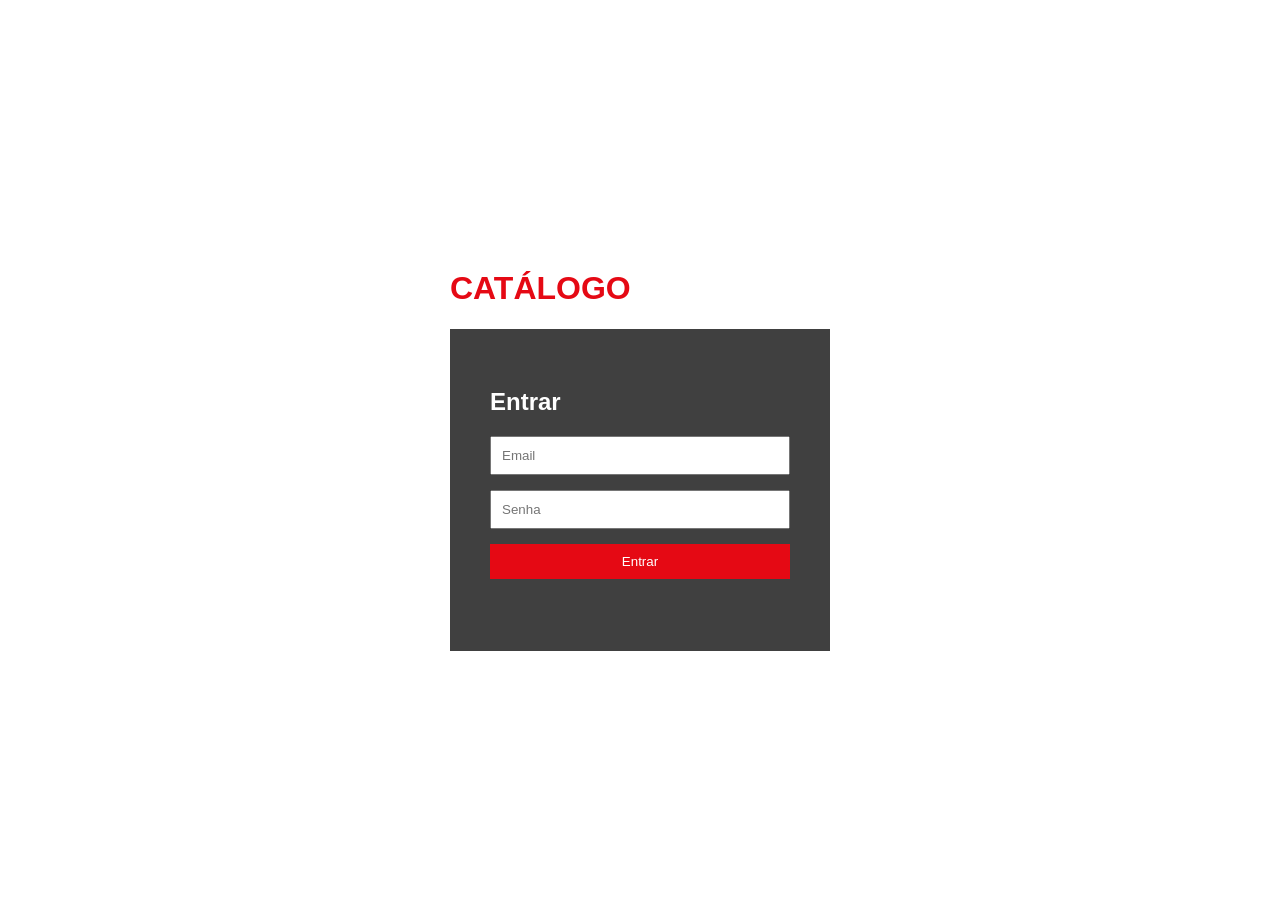
==== frontend/index.html @ 51502b43 "projeto incial" ====
<!DOCTYPE html>
<html>
<head>
<meta charset="UTF-8">
<title>Catálogo de Filmes</title>
<link rel="stylesheet" href="css/style.css">
</head>

<body class="login-body">

<div class="login-container">

<h1 class="logo">CATÁLOGO</h1>

<div class="login-box">

<h2>Entrar</h2>

<input id="email" placeholder="Email">

<input id="senha" type="password" placeholder="Senha">

<button onclick="login()">Entrar</button>

<p id="erro"></p>

</div>

</div>

<script src="js/api.js"></script>
<script src="js/login.js"></script>

</body>
</html>
---- frontend/css/style.css ----
body{
margin:0;
font-family:Arial;
background-color:#141414;
color:white;
}

.logo{
color:#e50914;
font-size:32px;
font-weight:bold;
}

header{
display:flex;
justify-content:space-between;
align-items:center;
padding:20px 50px;
background:black;
}

nav button{
margin-left:10px;
padding:10px;
background:#e50914;
border:none;
color:white;
cursor:pointer;
}

.section-title{
margin-left:50px;
}

.filmes-grid{
display:grid;
grid-template-columns:repeat(auto-fill,200px);
gap:20px;
padding:50px;
}

.filme-card{
background:#222;
padding:15px;
border-radius:6px;
transition:0.3s;
}

.filme-card:hover{
transform:scale(1.05);
}

.filme-titulo{
font-weight:bold;
margin-bottom:10px;
}

.filme-card button{
width:100%;
background:#e50914;
border:none;
padding:8px;
color:white;
cursor:pointer;
}

.login-body{
background:url("https://assets.nflxext.com/ffe/siteui/vlv3/9b22a6e4/netflix-bg.jpg");
background-size:cover;
height:100vh;
display:flex;
justify-content:center;
align-items:center;
}

.login-box{
background:rgba(0,0,0,0.75);
padding:40px;
display:flex;
flex-direction:column;
width:300px;
}

.login-box input{
margin-bottom:15px;
padding:10px;
}

.login-box button{
padding:10px;
background:#e50914;
border:none;
color:white;
cursor:pointer;
}
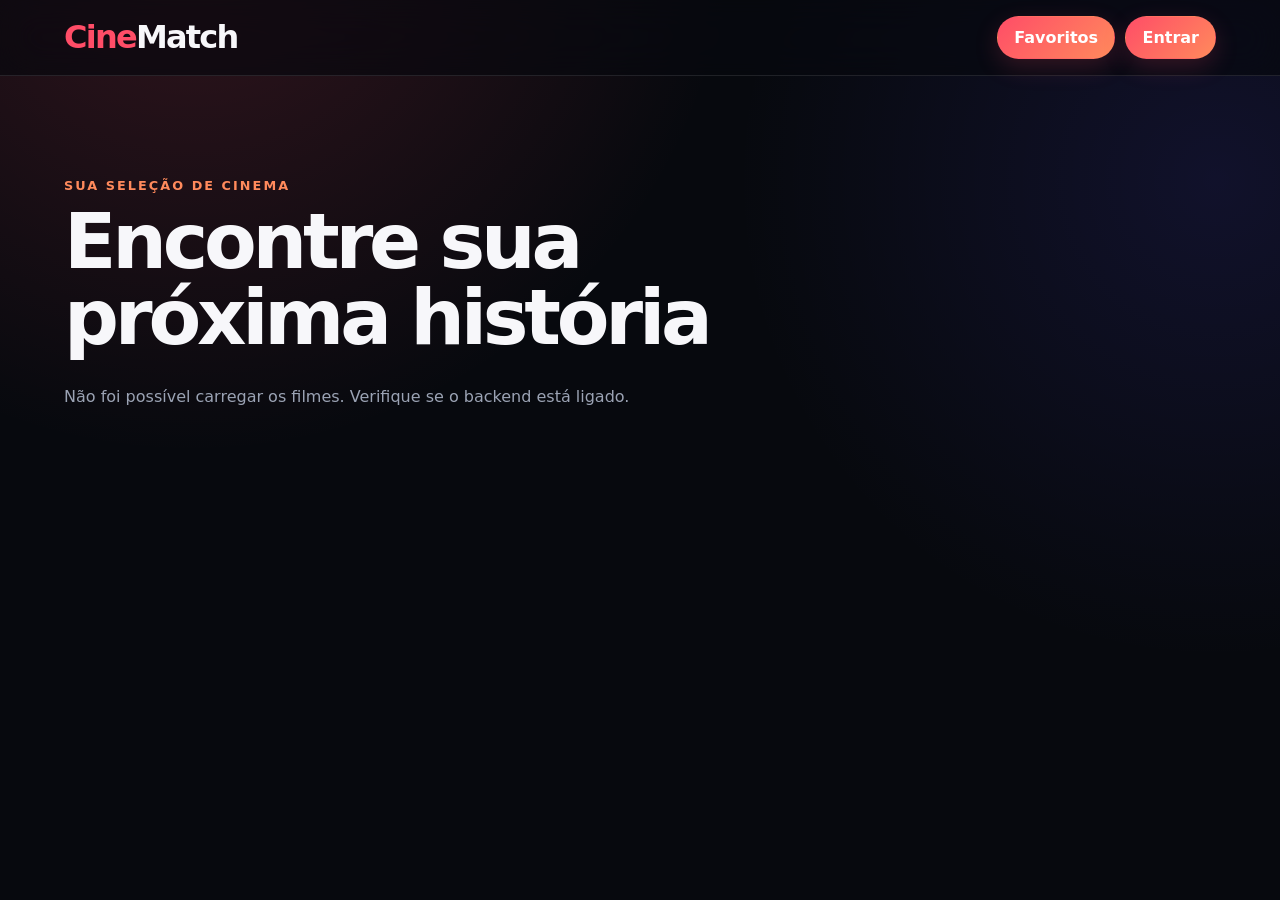
==== commit 3edd4042: "reestilizacao" ====
--- a/frontend/index.html
+++ b/frontend/index.html
@@ -1,36 +1,39 @@
-
 <!DOCTYPE html>
-<html>
+<html lang="pt-BR">
 <head>
 <meta charset="UTF-8">
-<title>Catálogo de Filmes</title>
-<link rel="stylesheet" href="css/style.css">
+<meta name="viewport" content="width=device-width, initial-scale=1.0">
+<title>CineMatch | Encontre seu próximo filme</title>
+<link rel="stylesheet" href="css/style.css?v=10">
 </head>
-
-<body class="login-body">
-
-<div class="login-container">
-
-<h1 class="logo">CATÁLOGO</h1>
-
-<div class="login-box">
-
-<h2>Entrar</h2>
-
-<input id="email" placeholder="Email">
-
-<input id="senha" type="password" placeholder="Senha">
-
-<button onclick="login()">Entrar</button>
-
-<p id="erro"></p>
-
+<body>
+<header>
+<a class="logo" href="index.html" aria-label="CineMatch — página inicial"><span>Cine</span>Match</a>
+<nav id="menu-usuario" aria-label="Menu principal">
+<button id="botao-favoritos" onclick="irFavoritos()">Favoritos</button>
+<button id="botao-entrar" onclick="irLogin()">Entrar</button>
+<a id="botao-gerenciar" class="nav-button" href="gerenciar-catalogo.html" hidden>Editar catálogo</a>
+<div id="menu-perfil" class="profile-menu" hidden>
+<button id="botao-perfil" class="profile-trigger button-secondary" type="button" aria-haspopup="menu" aria-expanded="false" aria-controls="opcoes-perfil">
+<span id="nome-usuario"></span><span class="profile-chevron" aria-hidden="true">⌄</span>
+</button>
+<div id="opcoes-perfil" class="profile-dropdown" role="menu" hidden>
+<button class="profile-logout" type="button" role="menuitem" onclick="logout()">Sair da conta</button>
 </div>
-
 </div>
-
-<script src="js/api.js"></script>
-<script src="js/login.js"></script>
-
+</nav>
+</header>
+<main>
+<div class="page-heading">
+<div>
+<p class="eyebrow">Sua seleção de cinema</p>
+<h1 class="section-title">Encontre sua próxima história</h1>
+</div>
+</div>
+<p id="mensagem" class="mensagem" role="status"></p>
+<div id="filmes" class="filmes-grid" aria-live="polite"></div>
+</main>
+<script src="js/api.js?v=10"></script>
+<script src="js/catalogo.js?v=10"></script>
 </body>
 </html>
--- a/frontend/css/style.css
+++ b/frontend/css/style.css
@@ -1,96 +1,260 @@
-
+:root{
+  color-scheme:dark;
+  font-family:Inter,ui-sans-serif,system-ui,-apple-system,"Segoe UI",sans-serif;
+  --bg:#07090e;
+  --surface:#11141d;
+  --surface-strong:#191d28;
+  --text:#f7f7fa;
+  --muted:#9ba3b4;
+  --line:rgba(255,255,255,.1);
+  --accent:#ff4d67;
+  --accent-warm:#ff8a5c;
+  --shadow:0 24px 80px rgba(0,0,0,.42);
+}
+
+*{box-sizing:border-box}
+[hidden]{display:none!important}
+html{scroll-behavior:smooth}
 body{
-margin:0;
-font-family:Arial;
-background-color:#141414;
-color:white;
-}
+  margin:0;
+  min-height:100vh;
+  overflow-x:hidden;
+  background:
+    radial-gradient(circle at 15% -10%,rgba(255,77,103,.18),transparent 34rem),
+    radial-gradient(circle at 95% 20%,rgba(89,79,255,.12),transparent 30rem),
+    var(--bg);
+  color:var(--text);
+}
+
+button,input{font:inherit}
+button,a{transition:color .2s ease,transform .2s ease,background .2s ease,border-color .2s ease,opacity .2s ease}
+button:focus-visible,a:focus-visible,input:focus-visible{outline:3px solid rgba(255,138,92,.85);outline-offset:3px}
 
 .logo{
-color:#e50914;
-font-size:32px;
-font-weight:bold;
-}
+  color:var(--text);
+  font-size:clamp(1.55rem,3vw,2rem);
+  font-weight:850;
+  letter-spacing:-.055em;
+  text-decoration:none;
+}
+.logo span{color:var(--accent)}
 
 header{
-display:flex;
-justify-content:space-between;
-align-items:center;
-padding:20px 50px;
-background:black;
-}
-
-nav button{
-margin-left:10px;
-padding:10px;
-background:#e50914;
-border:none;
-color:white;
-cursor:pointer;
-}
-
-.section-title{
-margin-left:50px;
-}
+  position:sticky;
+  top:0;
+  z-index:10;
+  display:flex;
+  justify-content:space-between;
+  align-items:center;
+  gap:1.25rem;
+  padding:1rem clamp(1.25rem,5vw,4.5rem);
+  border-bottom:1px solid var(--line);
+  background:rgba(7,9,14,.72);
+  backdrop-filter:blur(18px) saturate(140%);
+}
+
+nav{display:flex;align-items:center;gap:.65rem}
+.nav-button{display:inline-flex;min-height:42px;align-items:center;padding:.68rem 1rem;border:1px solid var(--line);border-radius:999px;background:rgba(255,255,255,.06);color:var(--text);font-weight:750;text-decoration:none;white-space:nowrap}
+.nav-button:hover,.nav-button.is-current{border-color:rgba(255,138,92,.4);background:rgba(255,138,92,.12);color:#fff;transform:translateY(-2px)}
+.profile-menu{position:relative}
+.profile-menu[hidden],.profile-dropdown[hidden]{display:none}
+.profile-trigger{display:flex;align-items:center;gap:.55rem;max-width:260px}
+#nome-usuario{overflow:hidden;text-overflow:ellipsis;white-space:nowrap}
+.profile-chevron{font-size:1rem;line-height:1;transition:transform .2s ease}
+.profile-trigger[aria-expanded="true"] .profile-chevron{transform:rotate(180deg)}
+.profile-dropdown{
+  position:absolute;
+  top:calc(100% + .65rem);
+  right:0;
+  z-index:20;
+  min-width:190px;
+  padding:.45rem;
+  border:1px solid var(--line);
+  border-radius:14px;
+  background:rgba(20,23,32,.97);
+  box-shadow:0 18px 50px rgba(0,0,0,.42);
+  backdrop-filter:blur(18px);
+  animation:dropdown-in .18s both;
+}
+.profile-link,.profile-logout{display:flex;width:100%;min-height:42px;align-items:center;padding:.68rem .85rem;border-radius:10px;color:var(--text);font-weight:700;text-decoration:none}
+.profile-link:hover,.profile-link.is-current{background:rgba(255,255,255,.08)}
+.profile-logout{justify-content:flex-start;background:transparent;box-shadow:none;text-align:left}
+.profile-logout:hover:not(:disabled){background:rgba(255,77,103,.13);box-shadow:none;transform:none}
+button{
+  min-height:42px;
+  padding:.68rem 1rem;
+  border:1px solid transparent;
+  border-radius:999px;
+  background:linear-gradient(135deg,var(--accent),var(--accent-warm));
+  color:#fff;
+  font-weight:750;
+  cursor:pointer;
+  box-shadow:0 8px 24px rgba(255,77,103,.18);
+}
+button:hover:not(:disabled){transform:translateY(-2px);box-shadow:0 12px 28px rgba(255,77,103,.28)}
+button:disabled{cursor:wait;opacity:.58}
+.button-secondary{border-color:var(--line);background:rgba(255,255,255,.06);box-shadow:none}
+.button-secondary:hover:not(:disabled){background:rgba(255,255,255,.11);box-shadow:none}
+
+main{width:min(100%,1500px);margin:0 auto}
+.page-heading{
+  display:flex;
+  justify-content:space-between;
+  align-items:end;
+  gap:2rem;
+  padding:clamp(3rem,8vw,6.5rem) clamp(1.25rem,5vw,4.5rem) 1rem;
+}
+.eyebrow{margin:0 0 .7rem;color:var(--accent-warm);font-size:.8rem;font-weight:800;text-transform:uppercase;letter-spacing:.16em}
+.section-title{max-width:820px;margin:0;font-size:clamp(2.35rem,6vw,5rem);line-height:.98;letter-spacing:-.055em}
+.mensagem{min-height:1.5rem;margin:1rem clamp(1.25rem,5vw,4.5rem) 0;color:var(--muted);transition:color .2s ease}
+.mensagem.is-visible{color:#fff}
 
 .filmes-grid{
-display:grid;
-grid-template-columns:repeat(auto-fill,200px);
-gap:20px;
-padding:50px;
-}
-
+  display:grid;
+  grid-template-columns:repeat(auto-fill,minmax(210px,1fr));
+  gap:clamp(1rem,2.5vw,1.6rem);
+  padding:1.5rem clamp(1.25rem,5vw,4.5rem) 5rem;
+}
 .filme-card{
-background:#222;
-padding:15px;
-border-radius:6px;
-transition:0.3s;
-}
-
-.filme-card:hover{
-transform:scale(1.05);
-}
-
-.filme-titulo{
-font-weight:bold;
-margin-bottom:10px;
-}
-
-.filme-card button{
-width:100%;
-background:#e50914;
-border:none;
-padding:8px;
-color:white;
-cursor:pointer;
-}
+  display:flex;
+  flex-direction:column;
+  min-width:0;
+  overflow:hidden;
+  border:1px solid var(--line);
+  border-radius:20px;
+  background:linear-gradient(160deg,rgba(28,32,44,.98),rgba(14,17,25,.98));
+  box-shadow:0 16px 45px rgba(0,0,0,.25);
+  animation:card-in .55s both;
+  animation-delay:var(--card-delay,0ms);
+  transition:transform .3s ease,border-color .3s ease,box-shadow .3s ease,opacity .22s ease;
+}
+.filme-card:hover{transform:translateY(-8px);border-color:rgba(255,255,255,.22);box-shadow:var(--shadow)}
+.filme-card.is-removing{transform:scale(.94);opacity:0}
+.filme-link{display:block;color:var(--text);text-decoration:none}
+.capa-container{display:flex;align-items:center;justify-content:center;width:100%;aspect-ratio:2/3;overflow:hidden;background:linear-gradient(145deg,#252a37,#10131a)}
+.filme-capa{width:100%;height:100%;object-fit:cover;transition:transform .5s cubic-bezier(.2,.8,.2,1),filter .3s ease}
+.filme-link:hover .filme-capa{transform:scale(1.055);filter:saturate(1.08)}
+.sem-capa{padding:1rem;color:#70798c;text-align:center}
+.filme-card-content{padding:1rem 1rem .9rem}
+.filme-titulo{margin:0 0 .38rem;font-size:1.08rem;line-height:1.3;letter-spacing:-.02em}
+.filme-genero{min-height:1.2rem;margin:0;color:var(--muted);font-size:.9rem}
+.filme-card .favorite-button{width:calc(100% - 2rem);margin:auto 1rem 1rem}
+
+.favorite-button{
+  border-color:rgba(255,255,255,.14);
+  background:rgba(255,255,255,.07);
+  box-shadow:none;
+}
+.favorite-button:hover:not(:disabled){background:rgba(255,255,255,.13);box-shadow:none}
+.favorite-button.is-favorite{border-color:rgba(255,77,103,.55);background:rgba(255,77,103,.15);color:#ff9aaa}
+.favorite-button.is-favorite:hover:not(:disabled){background:rgba(255,77,103,.24)}
+
+.detalhe-page{padding:clamp(2.5rem,7vw,6.5rem) clamp(1.25rem,6vw,6rem)}
+.detalhe-mensagem{margin:0 0 1rem}
+.detalhe-filme{display:grid;grid-template-columns:minmax(240px,370px) minmax(0,1fr);gap:clamp(2.5rem,7vw,7rem);align-items:center}
+.detalhe-filme[hidden]{display:none}
+.detalhe-capa{display:flex;align-items:center;justify-content:center;aspect-ratio:2/3;overflow:hidden;border:1px solid var(--line);border-radius:24px;background:var(--surface);box-shadow:var(--shadow);animation:poster-in .65s both}
+.detalhe-capa img{width:100%;height:100%;object-fit:cover}
+.detalhe-conteudo{animation:content-in .65s .08s both}
+.detalhe-conteudo h1{max-width:900px;margin:.5rem 0 1.25rem;font-size:clamp(2.75rem,7vw,6.6rem);line-height:.92;letter-spacing:-.065em}
+.detalhe-meta{display:flex;flex-wrap:wrap;gap:.65rem;margin-bottom:2rem;color:#d8dbe3}
+.detalhe-meta span{padding:.48rem .78rem;border:1px solid var(--line);border-radius:999px;background:rgba(255,255,255,.045)}
+.detalhe-descricao{max-width:70ch;margin:0 0 2rem;color:#c3c8d3;font-size:1.075rem;line-height:1.8}
+.detalhe-conteudo .favorite-button{min-width:190px}
 
 .login-body{
-background:url("https://assets.nflxext.com/ffe/siteui/vlv3/9b22a6e4/netflix-bg.jpg");
-background-size:cover;
-height:100vh;
-display:flex;
-justify-content:center;
-align-items:center;
-}
-
-.login-box{
-background:rgba(0,0,0,0.75);
-padding:40px;
-display:flex;
-flex-direction:column;
-width:300px;
-}
-
-.login-box input{
-margin-bottom:15px;
-padding:10px;
-}
-
-.login-box button{
-padding:10px;
-background:#e50914;
-border:none;
-color:white;
-cursor:pointer;
-}
+  display:flex;
+  justify-content:center;
+  align-items:center;
+  padding:1.5rem;
+  background:
+    radial-gradient(circle at 20% 20%,rgba(255,77,103,.25),transparent 28rem),
+    radial-gradient(circle at 90% 80%,rgba(89,79,255,.22),transparent 30rem),
+    var(--bg);
+}
+.login-body::before{content:"";position:fixed;inset:15% auto auto 12%;width:180px;aspect-ratio:1;border-radius:50%;background:var(--accent);filter:blur(110px);opacity:.2;pointer-events:none}
+.login-container{width:min(100%,460px);margin:0}
+.login-logo{display:block;margin:0 0 1.5rem;text-align:center}
+.login-box{padding:clamp(1.4rem,5vw,2.35rem);border:1px solid var(--line);border-radius:24px;background:rgba(17,20,29,.78);box-shadow:var(--shadow);backdrop-filter:blur(22px)}
+.login-box form{display:flex;flex-direction:column}.login-box form[hidden]{display:none}
+.login-box h1{margin:1.7rem 0;font-size:2rem;letter-spacing:-.04em}
+.login-box label{margin:0 0 .5rem;color:#d8dbe3;font-size:.88rem;font-weight:700}
+.login-box input{width:100%;margin:0 0 1.1rem;padding:.9rem 1rem;border:1px solid var(--line);border-radius:12px;background:rgba(255,255,255,.055);color:#fff}
+.login-box input:focus{border-color:rgba(255,138,92,.7);background:rgba(255,255,255,.08)}
+.button-primary{margin-top:.35rem;padding:.84rem}
+.auth-tabs{display:grid;grid-template-columns:1fr 1fr;gap:.4rem;padding:.3rem;border-radius:14px;background:rgba(0,0,0,.24)}
+.auth-tab{background:transparent;color:var(--muted);box-shadow:none}
+.auth-tab:hover{background:rgba(255,255,255,.06);box-shadow:none;transform:none}
+.auth-tab.active{background:var(--surface-strong);color:#fff;box-shadow:0 8px 25px rgba(0,0,0,.25)}
+.form-feedback{min-height:1.4rem;margin:1rem 0;color:#ff9aaa;font-size:.9rem}
+.back-link{display:block;color:var(--muted);text-align:center;text-underline-offset:4px}
+.back-link:hover{color:#fff}
+
+.manager-page,.work-form-page{width:min(100%,1320px);padding:clamp(2.5rem,6vw,5rem) clamp(1.25rem,5vw,4.5rem) 5rem}
+.manager-heading{display:flex;align-items:end;justify-content:space-between;gap:2rem;margin-bottom:2rem}
+.manager-heading h1,.form-page-heading h1{margin:.15rem 0 .5rem;font-size:clamp(2.4rem,6vw,4.6rem);line-height:1;letter-spacing:-.055em}
+.manager-count{margin:0;color:var(--muted)}
+.action-link{display:inline-flex;min-height:42px;align-items:center;justify-content:center;gap:.4rem;padding:.68rem 1rem;border:1px solid transparent;border-radius:999px;color:#fff;font-weight:750;text-decoration:none;white-space:nowrap}
+.action-link:hover{transform:translateY(-2px)}
+.action-link-primary{background:linear-gradient(135deg,var(--accent),var(--accent-warm));box-shadow:0 8px 24px rgba(255,77,103,.18)}
+.action-link-primary:hover{box-shadow:0 12px 28px rgba(255,77,103,.28)}
+.action-link-secondary{border-color:var(--line);background:rgba(255,255,255,.06)}
+.action-link-secondary:hover{background:rgba(255,255,255,.11)}
+
+.catalog-controls{display:grid;grid-template-columns:minmax(260px,1.7fr) minmax(180px,.7fr) minmax(220px,.9fr);gap:.8rem;padding:1rem;border:1px solid var(--line);border-radius:20px;background:rgba(17,20,29,.7);backdrop-filter:blur(16px)}
+.catalog-controls label,.form-field{display:flex;flex-direction:column;gap:.45rem}
+.catalog-controls label>span,.form-field label{color:#d8dbe3;font-size:.88rem;font-weight:750}
+.catalog-controls input,.catalog-controls select,.work-form input,.work-form textarea{
+  width:100%;min-height:46px;padding:.78rem .9rem;border:1px solid var(--line);border-radius:12px;background:rgba(255,255,255,.055);color:var(--text);font:inherit
+}
+.catalog-controls select{cursor:pointer}.catalog-controls option{background:var(--surface)}
+.catalog-controls input:focus,.catalog-controls select:focus,.work-form input:focus,.work-form textarea:focus{border-color:rgba(255,138,92,.7);outline:3px solid rgba(255,138,92,.15)}
+.manager-message{margin-left:0;margin-right:0}
+.works-list{display:flex;flex-direction:column;gap:.8rem}
+.work-row{display:grid;grid-template-columns:76px minmax(0,1fr) auto;align-items:center;gap:1.15rem;padding:.8rem;border:1px solid var(--line);border-radius:18px;background:linear-gradient(145deg,rgba(25,29,40,.9),rgba(14,17,25,.92));transition:transform .2s ease,border-color .2s ease}
+.work-row:hover{transform:translateX(3px);border-color:rgba(255,255,255,.2)}
+.work-thumbnail{display:flex;width:76px;aspect-ratio:2/3;align-items:center;justify-content:center;overflow:hidden;border-radius:11px;background:#262b37;color:#747d90;font-size:.72rem;text-align:center}
+.work-thumbnail img{width:100%;height:100%;object-fit:cover}
+.work-info{min-width:0}.work-info h2{margin:0 0 .35rem;font-size:1.12rem;letter-spacing:-.02em}.work-info p{margin:0}
+.work-meta{color:var(--accent-warm);font-size:.82rem;font-weight:700}
+.work-description{display:-webkit-box;overflow:hidden;margin-top:.4rem!important;color:var(--muted);font-size:.9rem;line-height:1.45;-webkit-box-orient:vertical;-webkit-line-clamp:2}
+.work-actions{display:flex;gap:.55rem}
+.danger-button{background:linear-gradient(135deg,#d92f4a,#ff5269);box-shadow:0 8px 24px rgba(217,47,74,.18)}
+.danger-button-subtle{border-color:rgba(255,77,103,.35);background:rgba(255,77,103,.09);color:#ff9aaa;box-shadow:none}
+.danger-button-subtle:hover:not(:disabled){background:rgba(255,77,103,.18);box-shadow:none}
+.empty-state{display:flex;min-height:220px;flex-direction:column;align-items:center;justify-content:center;gap:.45rem;border:1px dashed rgba(255,255,255,.16);border-radius:20px;color:var(--muted);text-align:center}.empty-state strong{color:var(--text);font-size:1.1rem}
+
+.delete-dialog{width:min(calc(100% - 2rem),460px);padding:1.7rem;border:1px solid var(--line);border-radius:22px;background:#171a24;color:var(--text);box-shadow:var(--shadow)}
+.delete-dialog::backdrop{background:rgba(2,3,7,.76);backdrop-filter:blur(5px)}
+.delete-dialog h2{margin:.8rem 0 .5rem;font-size:1.65rem}.delete-dialog p{margin:0;color:var(--muted);line-height:1.6}.delete-dialog strong{color:var(--text)}
+.dialog-icon{display:grid;width:42px;aspect-ratio:1;place-items:center;border-radius:50%;background:rgba(255,77,103,.15);color:#ff8b9c;font-size:1.25rem;font-weight:900}
+.dialog-actions{display:flex;justify-content:flex-end;gap:.65rem;margin-top:1.5rem}
+
+.form-page-heading{margin-bottom:1.8rem}.back-link-inline{display:inline-block;margin-bottom:2.2rem;color:var(--muted);font-weight:700;text-decoration:none}.back-link-inline:hover{color:var(--text)}
+.work-form-layout{display:grid;grid-template-columns:minmax(0,1fr) minmax(240px,330px);gap:clamp(1.5rem,4vw,3rem);align-items:start}
+.work-form{display:grid;grid-template-columns:1fr 1fr;gap:1.15rem;padding:clamp(1.2rem,3vw,2rem);border:1px solid var(--line);border-radius:22px;background:rgba(17,20,29,.78);box-shadow:0 18px 55px rgba(0,0,0,.2)}
+.form-field-wide,.form-feedback-wide{grid-column:1/-1}.form-field small{color:var(--muted);font-size:.78rem}.work-form textarea{min-height:145px;resize:vertical;line-height:1.55}
+.work-form input[readonly]{color:var(--muted);cursor:not-allowed}.form-actions{display:flex;align-items:center;justify-content:flex-end;gap:.7rem;padding-top:.3rem}.form-feedback.is-success{color:#76dca1}
+.cover-preview-panel{position:sticky;top:92px;padding:1rem;border:1px solid var(--line);border-radius:22px;background:rgba(17,20,29,.72)}
+.cover-preview{display:flex;width:100%;aspect-ratio:2/3;align-items:center;justify-content:center;overflow:hidden;border-radius:15px;background:linear-gradient(145deg,#252a37,#10131a);color:#747d90;text-align:center}.cover-preview img{width:100%;height:100%;object-fit:cover}
+
+@keyframes card-in{from{opacity:0;transform:translateY(18px)}to{opacity:1;transform:translateY(0)}}
+@keyframes poster-in{from{opacity:0;transform:translateX(-24px) scale(.97)}to{opacity:1;transform:none}}
+@keyframes content-in{from{opacity:0;transform:translateY(20px)}to{opacity:1;transform:none}}
+@keyframes dropdown-in{from{opacity:0;transform:translateY(-6px) scale(.98)}to{opacity:1;transform:none}}
+
+@media(prefers-reduced-motion:reduce){*,*::before,*::after{scroll-behavior:auto!important;animation-duration:.01ms!important;animation-iteration-count:1!important;transition-duration:.01ms!important}}
+@media(max-width:760px){
+  header{align-items:center;flex-wrap:wrap;padding:1rem 1.1rem}
+  nav{width:100%;justify-content:flex-end;gap:.4rem;overflow-x:auto}nav button,nav .nav-button{min-height:38px;padding:.58rem .76rem;font-size:.86rem}
+  .profile-trigger{max-width:150px}.profile-dropdown{min-width:170px}
+  .page-heading{align-items:flex-start;flex-direction:column;padding-top:3.5rem}
+  .filmes-grid{grid-template-columns:repeat(2,minmax(0,1fr));gap:.8rem}
+  .filme-card-content{padding:.8rem}.filme-card .favorite-button{width:calc(100% - 1.6rem);margin:.2rem .8rem .8rem;padding:.58rem;font-size:.8rem}
+  .detalhe-filme{grid-template-columns:1fr}.detalhe-capa{width:min(82vw,320px);margin:0 auto}.detalhe-conteudo h1{font-size:clamp(2.6rem,14vw,4.5rem)}
+  .login-box{padding:1.4rem}
+  .manager-heading{align-items:flex-start;flex-direction:column}.catalog-controls{grid-template-columns:1fr}.work-row{grid-template-columns:58px minmax(0,1fr)}.work-thumbnail{width:58px}.work-actions{grid-column:1/-1}.work-actions>*{flex:1}.work-description{display:none}
+  .work-form-layout{grid-template-columns:1fr}.work-form{grid-template-columns:1fr}.form-field-wide,.form-feedback-wide{grid-column:auto}.cover-preview-panel{position:static;width:min(100%,300px);margin:0 auto}.form-actions{align-items:stretch;flex-direction:column-reverse}.form-actions>*{width:100%}
+  .dialog-actions{align-items:stretch;flex-direction:column-reverse}.dialog-actions button{width:100%}
+}
+@media(max-width:390px){.filmes-grid{grid-template-columns:1fr}.filme-card{max-width:280px;margin:0 auto}}
